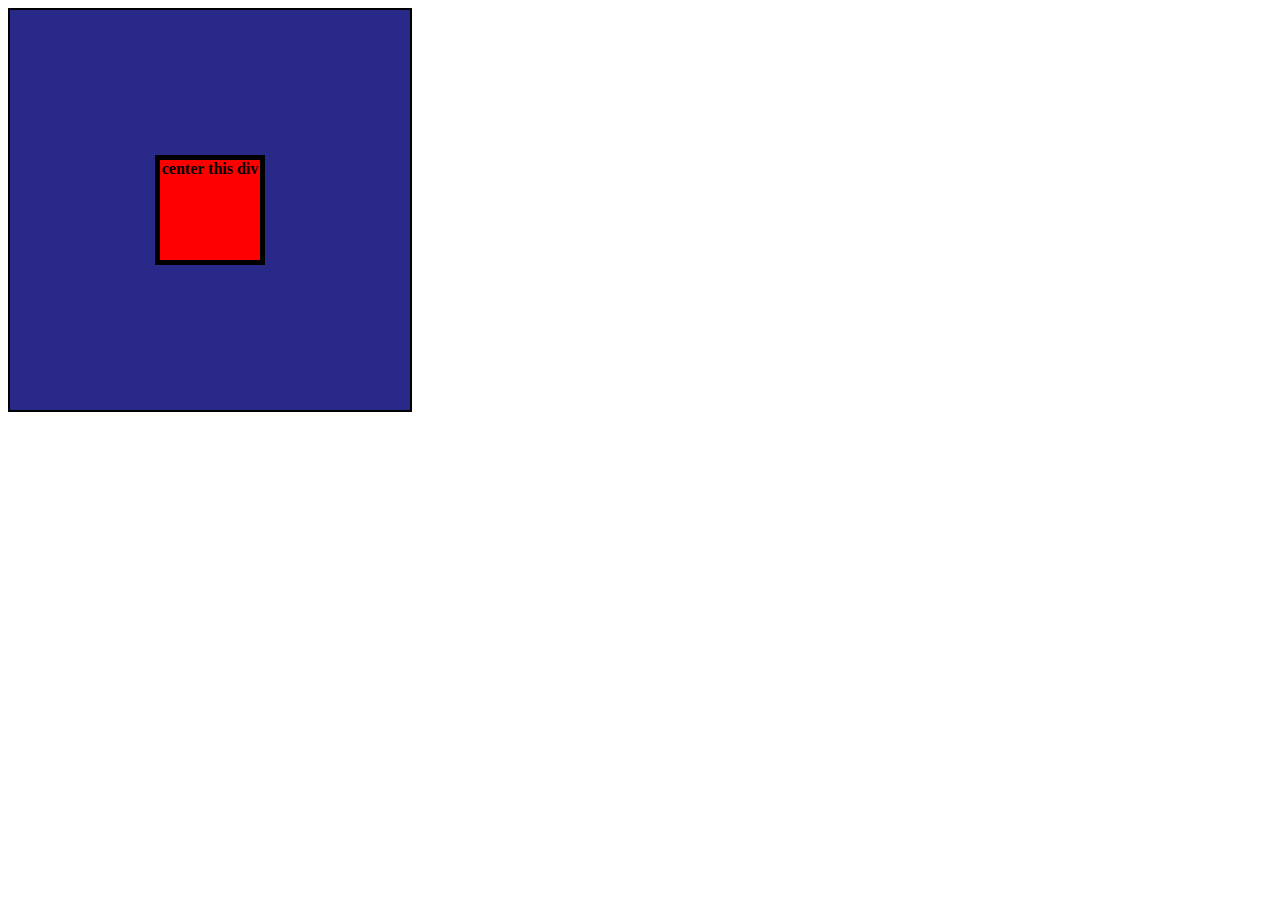
==== index.html @ b1fb2d71 "flexbox" ====
<!DOCTYPE html>
<html lang="en">

<head>
    <meta charset="UTF-8">
    <meta name="viewport" content="width=device-width, initial-scale=1.0">
    <title>flex-box</title>
    <link rel="stylesheet" href="./style.css">
</head>

<body>
    <div class="container">
        <div class="item">
            <strong>center this div</strong>
        </div>

    </div>

</body>

</html>
---- style.css ----
.container {


    width: 400px;
    height: 400px;
    background-color: rgb(41, 41, 138);
    border: 2px solid black;
    display: flex;
    justify-content: center;
    align-items: center;


}

.item {
    width: 100px;
    height: 100px;
    background-color: red;
    border: 5px solid black;
    text-align: center;
}
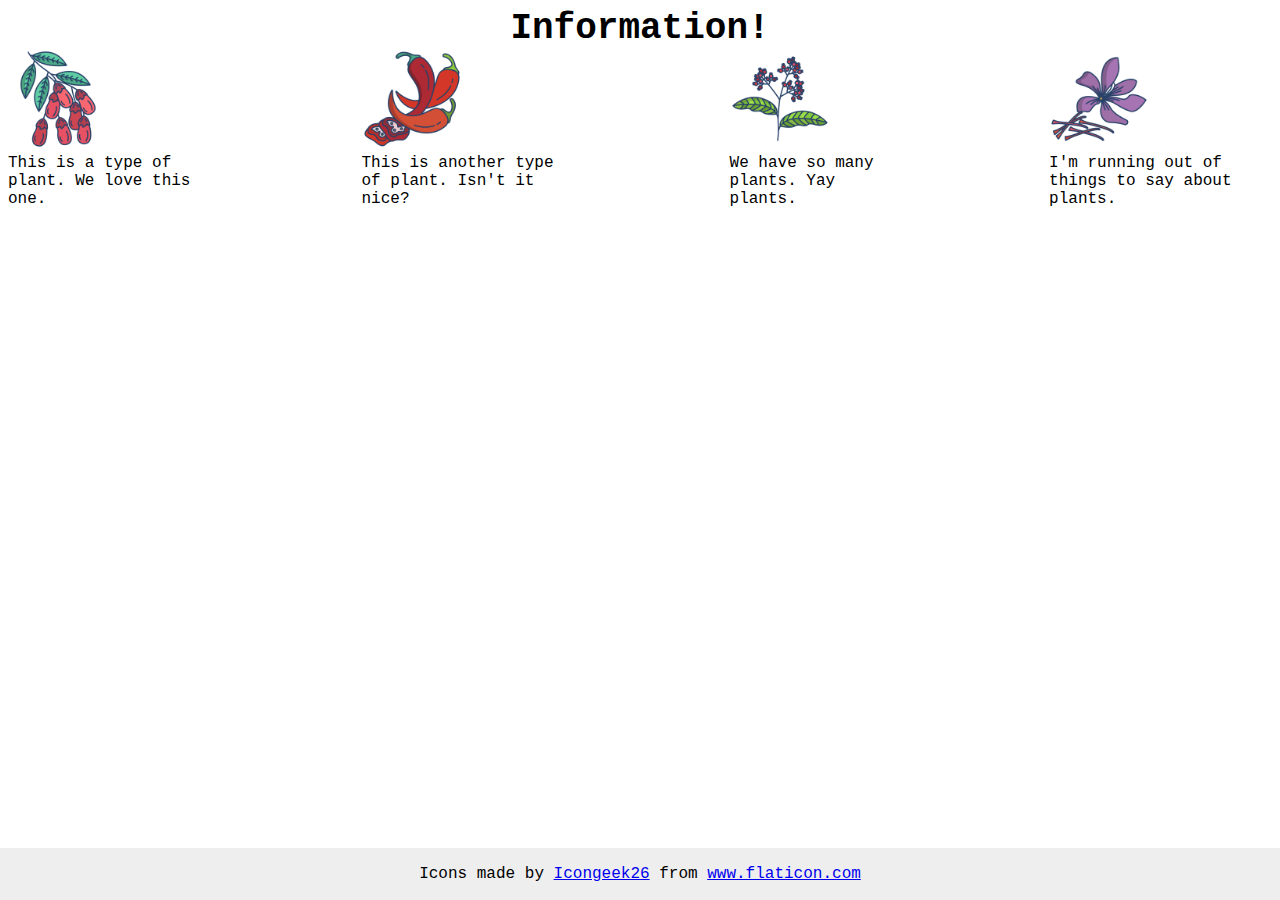
==== commit 55647abd: "add information file" ====
--- a/index.html
+++ b/index.html
@@ -3,19 +3,41 @@
 
 <head>
     <meta charset="UTF-8">
+    <meta http-equiv="X-UA-Compatible" content="IE=edge">
     <meta name="viewport" content="width=device-width, initial-scale=1.0">
-    <title>flex-box</title>
-    <link rel="stylesheet" href="./style.css">
+    <title>Information</title>
+    <link rel="stylesheet" href="/style.css">
 </head>
 
 <body>
-    <div class="container">
-        <div class="item">
-            <strong>center this div</strong>
+    <div class="header">
+        <div class="title">Information!</div>
+        <div class="container">
+            <div class="item">
+                <img src="./imagess/barberry.png" alt="barberry">
+                <div class="text">This is a type of plant. We love this one.</div>
+            </div>
+            <div class="item">
+                <img src="./imagess/chilli.png" alt="chili">
+                <div class="text">This is another type of plant. Isn't it nice?</div>
+            </div>
+            <div class="item">
+                <img src="./imagess/pepper.png" alt="pepper">
+                <div class="text">We have so many plants. Yay plants.</div>
+            </div>
+            <div class="item">
+                <img src="./imagess/saffron.png" alt="saffron">
+                <div class="text">I'm running out of things to say about plants.</div>
+            </div>
         </div>
-
     </div>
 
+    <!-- disregard this section, it's here to give attribution to the creator of these icons -->
+    <div class="footer">
+        <div>Icons made by <a href="https://www.flaticon.com/authors/icongeek26" title="Icongeek26">Icongeek26</a> from
+            <a href="https://www.flaticon.com/" title="Flaticon">www.flaticon.com</a>
+        </div>
+    </div>
 </body>
 
 </html>--- a/style.css
+++ b/style.css
@@ -1,21 +1,39 @@
-.container {
+body {
+    font-family: 'Courier New', Courier, monospace;
+}
 
-
-    width: 400px;
-    height: 400px;
-    background-color: rgb(41, 41, 138);
-    border: 2px solid black;
+.header {
     display: flex;
+    flex-direction: column;
     justify-content: center;
     align-items: center;
-
-
 }
 
-.item {
+img {
     width: 100px;
     height: 100px;
-    background-color: red;
-    border: 5px solid black;
-    text-align: center;
+}
+
+.title {
+    font-size: 36px;
+    font-weight: 900;
+}
+
+/* do not edit this footer */
+.footer {
+    position: fixed;
+    bottom: 0;
+    left: 0;
+    right: 0;
+    height: 52px;
+    display: flex;
+    align-items: center;
+    justify-content: center;
+    background: #eee;
+}
+
+.container {
+    display: flex;
+    align-items: center;
+    gap: 150px;
 }